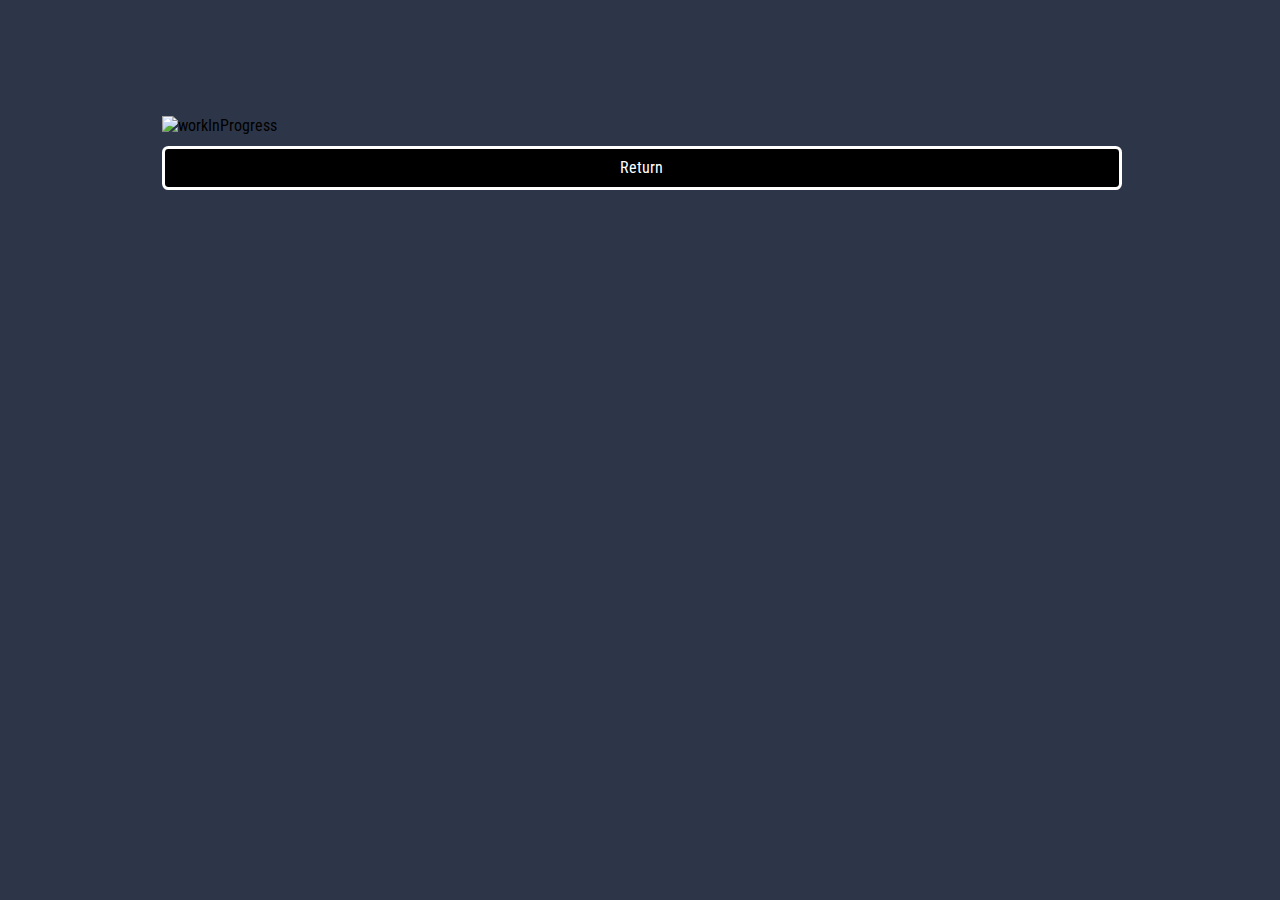
==== link.html @ 9faab368 "Add files via upload" ====
<!DOCTYPE html>
<html lang="en">

<head>
    <meta charset="UTF-8">
    <meta name="viewport" content="width=device-width, initial-scale=1.0">
    <link rel="stylesheet" href="./css/style.css">
    <title>Link</title>
</head>

<body>
    <img src="./images/WORKINPROGRESS.webp" alt="workInProgress" class="wip">
    <a href="./index.html" class="return">Return</a>
</body>

</html>
---- css/style.css ----
/*Font from Google Fonts*/
@import url('https://fonts.googleapis.com/css2?family=Roboto&family=Roboto+Condensed:wght@700&display=swap');

/*Border-Box for correct layout*/
* {
    box-sizing: border-box;
    font-family: 'Roboto Condensed', sans-serif;
}

/*Desktop*/
@media (width >=480px) {
    body {
        background-color: rgba(45, 54, 72, 1);
    }

    h1 {
        margin-top: 0;
        margin-bottom: 1vw;
        font-size: 5rem;
        color: rgba(255, 255, 255, 1);
        -webkit-text-stroke: 2px black;
    }

    h2 {
        margin-top: 0;
        font-size: 2.5rem;
        color: rgba(255, 255, 255, 1);
        -webkit-text-stroke: 1.5px black;
    }

    h3 {
        margin-top: 0;
        padding-top: 1vw;
        font-size: 2.5rem;
        color: rgba(255, 255, 255, 1);
        -webkit-text-stroke: 1.5px black;
    }

    h4 {
        margin: 1vw;
        font-size: 1.2rem;
        color: rgba(0, 0, 0, 1);
    }

    p {
        font-size: 1.2rem;
        color: rgba(0, 0, 0, 1);
    }

    nav {
        display: flex;
        flex-direction: row;
        padding: 2vw;
        background-color: rgba(160, 171, 192, 1);
        border-bottom: solid;
        border-width: 0.5vh;
        border-color: rgb(0, 0, 0);
    }

    img {
        width: 100%;
        height: 100%;
    }

    .navImage {
        width: 5vw;
        height: 5vh;
    }

    a {
        padding: 0.75vw;
        text-decoration: none;
        border: solid;
        border-radius: 0.5vw;
        border-color: rgba(255, 255, 255, 1);
        color: rgba(255, 255, 255, 1);
        background-color: rgba(0, 0, 0, 1);
        transition: all 0.2s ease-out;
    }

    a:hover {
        padding: 0.75vw;
        text-decoration: none;
        border: solid;
        border-radius: 0.5vw;
        border-color: rgba(0, 0, 0, 1);
        color: rgba(0, 0, 0, 1);
        background-color: rgba(255, 255, 255, 1);
    }

    .navLink {
        margin-left: 70vw;
        margin-top: 0.5vw;
    }

    header {
        background-image: url(../images/ROGALLY2.webp);
        background-size: 100% auto;
        width: 98.3vw;
        height: 98.3vh;
        border-bottom: solid;
        border-width: 0.5vh;
        border-color: rgba(0, 0, 0, 1);
    }

    .headerContents {
        color: rgba(255, 255, 255, 1);
        text-align: center;
        padding-top: 15vh;
    }

    .headerLinks {
        color: rgba(255, 255, 255, 1);
        text-align: center;
        padding-top: 52vh;
    }

    .orderButton {
        padding: 1.5vw;
        font-size: 1.5rem;
        text-decoration: none;
        border: solid;
        border-radius: 1vw;
        border-color: rgba(255, 255, 255, 1);
        color: rgba(255, 255, 255, 1);
        background-color: rgba(0, 0, 0, 1);
    }

    .orderButton:hover {
        padding: 1.5vw;
        font-size: 1.5rem;
        text-decoration: none;
        border: solid;
        border-radius: 1vw;
        border-color: rgba(0, 0, 0, 1);
        color: rgba(0, 0, 0, 1);
        background-color: rgba(255, 255, 255, 1);
    }

    .subheading {
        background-color: rgba(206, 211, 220, 1);
        display: flex;
        flex-direction: column;
        text-align: center;
        border-bottom: solid;
        border-width: 0.5vh;
        border-color: rgb(0, 0, 0);
        padding-left: 10vw;
        padding-right: 10vw;
    }

    .productCards {
        display: flex;
        flex-direction: row;
        justify-content: space-around;
        margin-bottom: 8vw;
    }

    .card {
        display: flex;
        flex-direction: column;
        border: solid;
        border-width: 0.2vw;
        border-color: rgba(0, 0, 0, 1);
        border-radius: 1vw;
        background-color: rgba(160, 171, 192, 1);
        transition: all 0.1s ease-out;
    }

    .card:hover {
        display: flex;
        flex-direction: column;
        border: solid;
        border-width: 0.2vw;
        border-color: rgba(0, 0, 0, 1);
        border-radius: 1vw;
        background-color: rgba(160, 171, 192, 1);
        box-shadow: rgba(0, 0, 0, 0.16) 0px 1px 4px, rgb(51, 51, 51) 0px 0px 0px 3px;
        transform: scale(1.15);
    }

    .relatedImage {
        width: 15vw;
        height: 15vw;
        padding: 1vw;
        margin: 1vw;
        border: solid;
        border-width: 0.2vw;
        border-color: rgba(0, 0, 0, 1);
        border-radius: 1vw;
        background-color: rgba(255, 255, 255, 1);
    }

    .stars {
        width: 7.5vw;
        align-self: center;
    }

    .relatedOrder {
        margin: 1vw;
        text-decoration: none;
        border: solid;
        border-radius: 1vw;
        border-color: rgba(0, 0, 0, 1);
        color: rgba(0, 0, 0, 1);
        background-color: rgba(255, 255, 255, 1);
    }

    .relatedOrder:hover {
        margin: 1vw;
        text-decoration: none;
        border: solid;
        border-radius: 1vw;
        border-color: rgba(255, 255, 255, 1);
        color: rgba(255, 255, 255, 1);
        background-color: rgba(0, 0, 0, 1);
    }

    .form {
        margin-top: 0;
        background-color: rgba(160, 171, 192, 1);
    }

    form {
        display: flex;
        flex-direction: column;
        align-items: left;
        margin-left: 40%;
    }

    .form {
        background-color: rgba(160, 171, 192, 1);
        padding-bottom: 5vh;
    }

    .completeForm {
        align-items: center;
    }


    .formTitle {
        text-align: center;
    }

    .input {
        display: flex;
        flex-direction: column;
        width: 9vw;
    }

    #secondBlock {
        margin-left: 2vw;
    }

    .email {
        width: 20vw;
    }

    .subject {
        width: 20vw;
    }

    .message {
        width: 20vw;
        height: 10vh;
        resize: none;
    }

    .subscribe {
        margin: 0;
        padding-bottom: 0.2vh;
    }

    .terms {
        margin-left: 0;
    }

    .firstRow {
        display: flex;
        flex-direction: row;
        padding-bottom: 1vh;
    }

    .secondRow {
        padding-bottom: 1vh;
    }

    .thirdRow {
        display: flex;
        flex-direction: row;
        padding-bottom: 1vh;
    }

    .fourthRow {
        padding-bottom: 1vh;
        display: flex;
        flex-direction: column;
    }

    .fifthRow {
        padding-bottom: 0;
        display: flex;
        flex-direction: column;
        padding-bottom: 1vh;
    }

    .sixthRow {
        padding-bottom: 1vh;
    }

    .seventhRow {
        padding-bottom: 1vh;
    }

    .submitButton {
        background-color: rgba(45, 54, 72, 1);
        border-style: solid;
        border-color: rgba(0, 0, 0, 1);
        border-width: 0.2vw;
        border-radius: 0.2vw;
        padding: 0.2vw;
        width: 20vw;
        transition: all 0.1s ease-out;
    }

    .submitButton:hover {
        background-color: rgba(45, 54, 72, 1);
        border-style: solid;
        border-color: rgba(0, 0, 0, 1);
        border-width: 0.2vw;
        border-radius: 0.2vw;
        padding: 0.2vw;
        width: 20vw;
        transform: scale(1.05);
    }

    footer {
        display: flex;
        flex-direction: row;
        margin-top: 3vh;
        margin-left: 1vw;
        background-color: rgba(45, 54, 72, 1);
    }

    .footerImage {
        width: 5vw;
        height: 5vh;
    }

    .footerLeft {
        display: flex;
        flex-direction: column;
    }

    .footerRight {
        margin-top: 7vh;
        margin-left: 55vw;
    }

    #footerLink {
        background-color: transparent;
        color: rgba(0, 0, 0, 1);
        border: 0;
    }

    #footerLink:hover {
        background-color: transparent;
        color: rgba(0, 0, 0, 1);
        border: 0;
        text-decoration: underline;
    }

    .footerLogo {
        display: flex;
        flex-direction: row;
    }

    .footerLogoImage {
        width: 2vw;
        padding: 0.2vw;
    }

    .wip {
        margin-left: 12vw;
        margin-top: 12vh;
        width: 75vw;
        height: 75vh;
    }

    .return {
        display: flex;
        flex-direction: column;
        margin: 0;
        text-align: center;
        width: 75vw;
        margin-left: 12vw;
        margin-top: 1.2vh;
    }

}

/*Mobile*/
@media (width <=480px) {
    body {
        background-color: rgba(45, 54, 72, 1);
    }

    h1 {
        margin-top: 0;
        margin-bottom: 1vw;
        font-size: 1.8rem;
        color: rgba(255, 255, 255, 1);
        -webkit-text-stroke: 2px black;
    }

    h2 {
        margin-top: 0;
        font-size: 1.2rem;
        color: rgba(255, 255, 255, 1);
        -webkit-text-stroke: 1.5px black;
    }

    h3 {
        margin-top: 0;
        padding-top: 3vw;
        font-size: 1.8rem;
        color: rgba(255, 255, 255, 1);
        -webkit-text-stroke: 2px black;
    }

    h4 {
        margin: 1vw;
        font-size: 1rem;
        color: rgba(0, 0, 0, 1);
    }

    p {
        font-size: 1.2rem;
        color: rgba(0, 0, 0, 1);
        margin: 2vw;
    }

    nav {
        display: flex;
        flex-direction: column;
        padding: 2vw;
        background-color: rgba(160, 171, 192, 1);
        border-bottom: solid;
        border-width: 0.3vh;
        border-color: rgb(0, 0, 0);
    }

    img {
        width: 100%;
        height: 100%;
    }

    .navImage {
        align-self: center;
        padding: 1vw;
        width: 40vw;
        height: 10vh;
    }

    a {
        padding: 0.75vw;
        margin: 1vw;
        text-decoration: none;
        border: solid;
        border-radius: 2vw;
        border-color: rgba(255, 255, 255, 1);
        color: rgba(255, 255, 255, 1);
        background-color: rgba(0, 0, 0, 1);
        transition: all 0.2s ease-out;
    }

    a:hover {
        padding: 0.75vw;
        margin: 1vw;
        text-decoration: none;
        border: solid;
        border-radius: 2vw;
        border-color: rgba(0, 0, 0, 1);
        color: rgba(0, 0, 0, 1);
        background-color: rgba(255, 255, 255, 1);
    }

    .navLink {
        display: flex;
        flex-direction: column;
        text-align: center;
        margin-left: 0vw;
        margin-top: 0.5vw;
        padding: 1vw;
    }

    header {
        background-image: url(../images/ROGALLY2.webp);
        background-size: cover;
        background-position: center;
        height: 40vh;
        border-bottom: solid;
        border-width: 0.3vh;
        border-color: rgba(0, 0, 0, 1);
    }

    .headerContents {
        color: rgba(255, 255, 255, 1);
        text-align: center;
        padding-top: 3.5vh;
    }

    .headerLinks {
        color: rgba(255, 255, 255, 1);
        text-align: center;
        margin-top: 22.5vh;
    }

    .orderButton {
        padding: 1.5vw;
        font-size: 1rem;
        text-decoration: none;
        border: solid;
        border-width: 0.5vw;
        border-radius: 1vw;
        border-color: rgba(255, 255, 255, 1);
        color: rgba(255, 255, 255, 1);
        background-color: rgba(0, 0, 0, 1);
    }

    .orderButton:hover {
        padding: 1.5vw;
        font-size: 1rem;
        text-decoration: none;
        border: solid;
        border-width: 0.5vw;
        border-radius: 1vw;
        border-color: rgba(0, 0, 0, 1);
        color: rgba(0, 0, 0, 1);
        background-color: rgba(255, 255, 255, 1);
    }

    .subheading {
        background-color: rgba(206, 211, 220, 1);
        display: flex;
        flex-direction: column;
        text-align: center;
        border-bottom: solid;
        border-width: 0.3vh;
        border-color: rgb(0, 0, 0);
        padding-left: 10vw;
        padding-right: 10vw;
    }

    .productCards {
        display: flex;
        flex-direction: column;
        justify-content: space-around;
        margin-bottom: 8vw;
    }

    .card {
        display: flex;
        flex-direction: column;
        align-self: center;
        width: 60vw;
        height: 40vh;
        border: solid;
        border-width: 0.5vw;
        border-color: rgba(0, 0, 0, 1);
        border-radius: 5vw;
        margin-bottom: 3vh;
        background-color: rgba(160, 171, 192, 1);
        transition: all 0.1s ease-out;
    }

    .card:hover {
        display: flex;
        flex-direction: column;
        width: 60vw;
        height: 40vh;
        border: solid;
        border-width: 0.5vw;
        border-color: rgba(0, 0, 0, 1);
        border-radius: 5vw;
        margin-bottom: 3vh;
        background-color: rgba(160, 171, 192, 1);
        box-shadow: rgba(0, 0, 0, 0.16) 0px 1px 4px, rgb(51, 51, 51) 0px 0px 0px 3px;
        transform: scale(1.05);
    }

    .relatedImage {
        align-self: center;
        width: 45vw;
        height: 45vw;
        padding: 1vw;
        margin: 1vw;
        border: solid;
        border-width: 0.5vw;
        border-color: rgba(0, 0, 0, 1);
        border-radius: 1vw;
        background-color: rgba(255, 255, 255, 1);
    }

    .stars {
        width: 30vw;
        height: 3vh;
        align-self: center;
    }

    .relatedOrder {
        width: 30vw;
        align-self: center;
        margin: 3vw;
        text-decoration: none;
        border: solid;
        border-width: 0.7vw;
        border-radius: 1.5vw;
        border-color: rgba(0, 0, 0, 1);
        color: rgba(0, 0, 0, 1);
        background-color: rgba(255, 255, 255, 1);
    }

    .relatedOrder:hover {
        width: 30vw;
        align-self: center;
        margin: 3vw;
        text-decoration: none;
        border: solid;
        border-width: 0.7vw;
        border-radius: 1.5vw;
        border-color: rgba(255, 255, 255, 1);
        color: rgba(255, 255, 255, 1);
        background-color: rgba(0, 0, 0, 1);
    }

    .form {
        margin-top: 0;
        background-color: rgba(160, 171, 192, 1);
    }


    form {
        display: flex;
        flex-direction: column;
        align-items: center;
    }

    .form {
        background-color: rgba(160, 171, 192, 1);
        padding-bottom: 5vh;
    }

    .formTitle {
        text-align: center;
    }

    .input {
        display: flex;
        flex-direction: column;
        width: 80vw;
    }

    .email {
        width: 80vw;
    }

    .subject {
        width: 80vw;
    }

    .message {
        width: 80vw;
        height: 10vh;
        resize: none;
    }

    .subscribe {
        margin: 0;
        padding-bottom: 0.2vh;
    }

    .terms {
        margin-left: 0;
    }

    .firstRow {
        display: flex;
        flex-direction: column;
        padding-bottom: 1vh;
    }

    .secondRow {
        padding-bottom: 1vh;
    }

    .thirdRow {
        display: flex;
        flex-direction: column;
        padding-bottom: 1vh;
    }

    .fourthRow {
        padding-bottom: 1vh;
        display: flex;
        flex-direction: column;
    }

    .fifthRow {
        padding-bottom: 0;
        display: flex;
        flex-direction: column;
        padding-bottom: 1vh;
    }

    .sixthRow {
        margin-left: -35vw;
        padding-bottom: 1vh;
    }

    .seventhRow {
        margin-left: -22.5vw;
        padding-bottom: 1vh;
    }

    .submitButton {
        background-color: rgba(45, 54, 72, 1);
        border-style: solid;
        border-color: rgba(0, 0, 0, 1);
        border-width: 0.6vw;
        border-radius: 1.2vw;
        padding: 1vw;
        width: 80vw;
        transition: all 0.1s ease-out;
    }

    .submitButton:hover {
        background-color: rgba(45, 54, 72, 1);
        border-style: solid;
        border-color: rgba(0, 0, 0, 1);
        border-width: 0.6vw;
        border-radius: 1.2vw;
        padding: 1vw;
        width: 80vw;
        transform: scale(1.05);
    }

    footer {
        display: flex;
        flex-direction: row;
        margin-top: 3vh;
        margin-left: 1vw;
        background-color: rgba(45, 54, 72, 1);
    }

    .footerImage {
        width: 25vw;
        height: 6vh;
    }

    #copyright {
        margin: 1vh 1vw 1vh 0;
    }

    .footerLeft {
        display: flex;
        flex-direction: column;
        margin-left: 2vw;
    }

    .footerRight {
        display: flex;
        flex-direction: column;
        margin-left: 15vw;
    }

    #footerLink {
        background-color: transparent;
        color: rgba(0, 0, 0, 1);
        border: 0;
    }

    #footerLink:hover {
        background-color: transparent;
        color: rgba(0, 0, 0, 1);
        border: 0;
        text-decoration: underline;
    }

    .footerLogo {
        display: flex;
        flex-direction: row;
    }

    .footerLogoImage {
        width: 8vw;
        padding: 0.2vw;
    }

    .wip {
        margin-left: 2.5vw;
        margin-top: 30vh;
        width: 90vw;
        height: 30vh;
    }

    .return {
        display: flex;
        flex-direction: column;
        margin: 0;
        text-align: center;
        width: 90vw;
        margin-left: 2.5vw;
        margin-top: 1.2vh;
    }

}
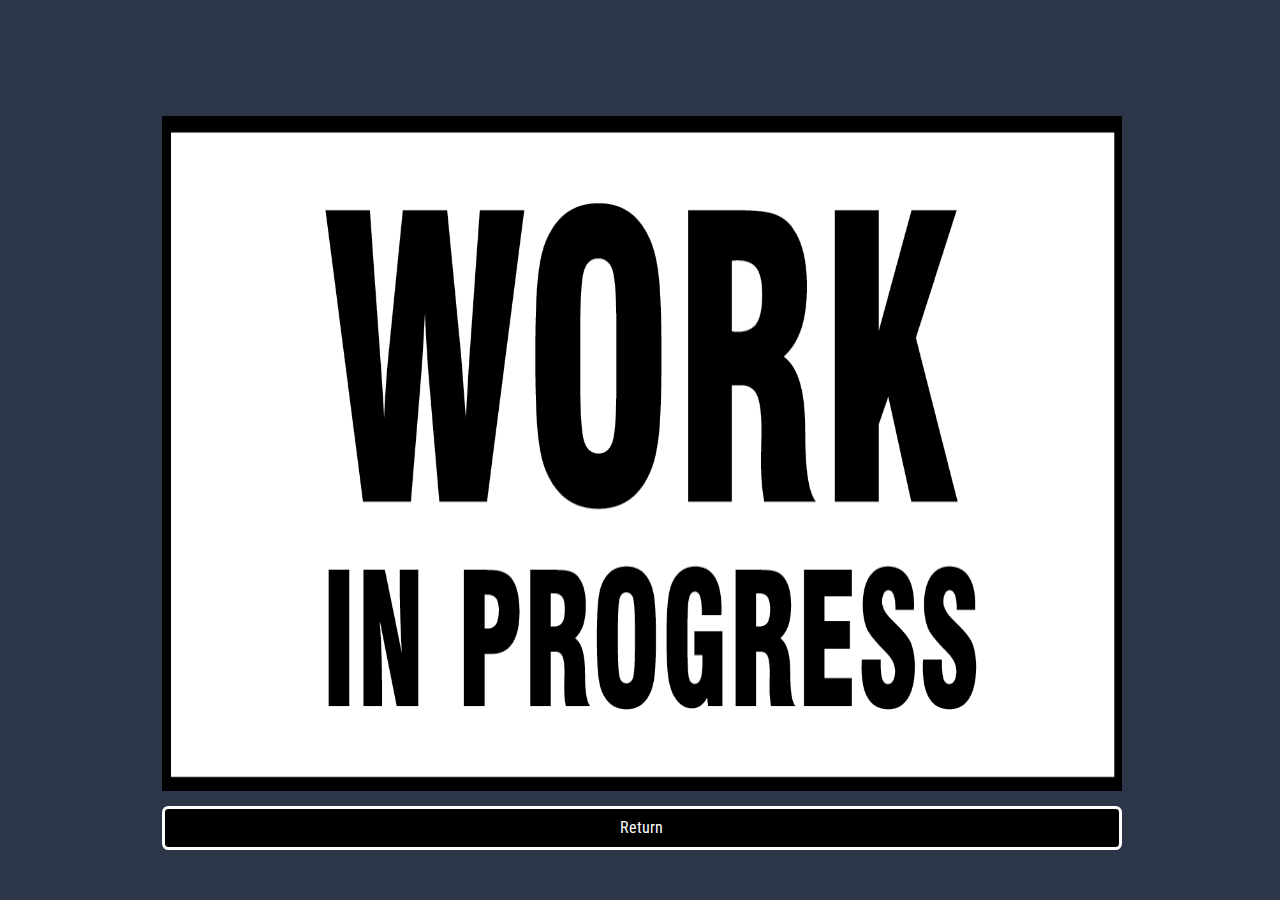
==== commit 0dd5e82f: "Update link.html" ====
--- a/link.html
+++ b/link.html
@@ -13,4 +13,4 @@
     <a href="./index.html" class="return">Return</a>
 </body>
 
-</html>+</html>
